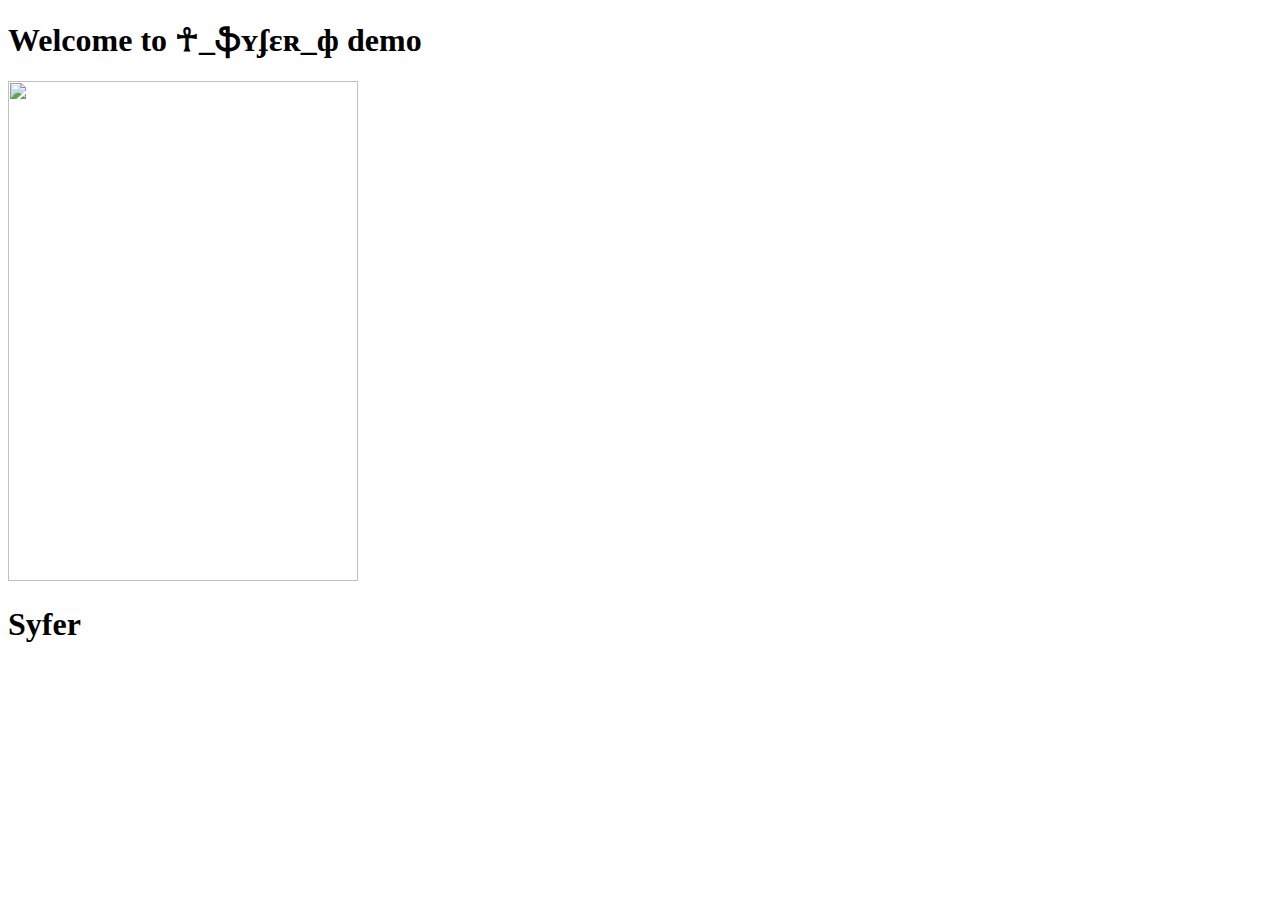
==== templates/index.html @ 46b8b216 "First git" ====
<!DOCTYPE html>
<html lang="fr">
<head>
    <meta charset="UTF-8">
    <title>Flask App</title>
    <link rel="shortcut icon" href="" type="image/x-icon">
    <link rel="stylesheet" href="{{ url_for('static', filename='styles/styles.css') }}">


    <script src="https://cdnjs.cloudflare.com/ajax/libs/jquery/3.7.1/jquery.min.js" integrity="sha512-v2CJ7UaYy4JwqLDIrZUI/4hqeoQieOmAZNXBeQyjo21dadnwR+8ZaIJVT8EE2iyI61OV8e6M8PP2/4hpQINQ/g==" crossorigin="anonymous" referrerpolicy="no-referrer"></script>
    <script src="https://cdn.jsdelivr.net/npm/bootstrap@5.3.3/dist/js/bootstrap.bundle.min.js" integrity="sha384-YvpcrYf0tY3lHB60NNkmXc5s9fDVZLESaAA55NDzOxhy9GkcIdslK1eN7N6jIeHz" crossorigin="anonymous"></script>
    <script src="/static/main.js"></script>
</head>
<body>
    <h1>Welcome to ☥_ֆʏʄɛʀ_ф demo</h1>

    <img height="500" width="350" id="img" src="https://www.cointribune.com/app/uploads/2022/04/artworks-kzdSi88yNb88cbvc-VemQVg-t500x500.jpg" alt="">
    <h1 id = titre>Syfer</h1>
</body>
</html>
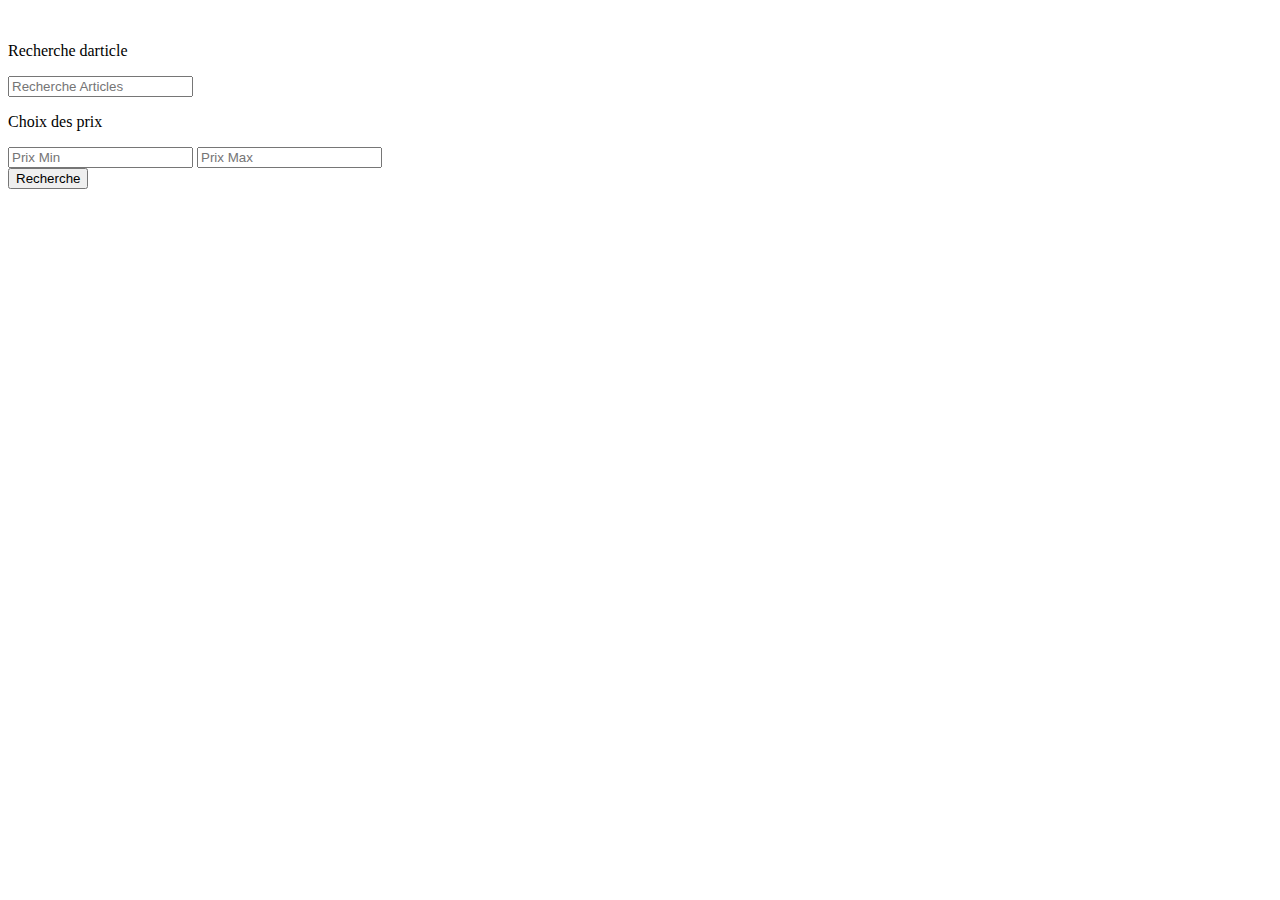
==== commit e3e8d33d: "Ca marche" ====
--- a/templates/index.html
+++ b/templates/index.html
@@ -2,19 +2,70 @@
 <html lang="fr">
 <head>
     <meta charset="UTF-8">
-    <title>Flask App</title>
-    <link rel="shortcut icon" href="" type="image/x-icon">
-    <link rel="stylesheet" href="{{ url_for('static', filename='styles/styles.css') }}">
+    <meta name="viewport" content="width=device-width, initial-scale=1.0">
+    <title>template</title>
 
+    <link rel="stylesheet" href="{{ url_for('static', filename='styles/style.css') }}">
+    <link rel="shortcut icon" href="https://marketplace-web-assets.vinted.com/assets/favicon/default/apple-touch-icon.png" type="image/x-icon">
 
+    <link rel="preconnect" href="https://fonts.googleapis.com">
+    <link rel="preconnect" href="https://fonts.gstatic.com" crossorigin>
+    <link href="https://fonts.googleapis.com/css2?family=Roboto:ital,wght@0,100..900;1,100..900&display=swap" rel="stylesheet">
+    
     <script src="https://cdnjs.cloudflare.com/ajax/libs/jquery/3.7.1/jquery.min.js" integrity="sha512-v2CJ7UaYy4JwqLDIrZUI/4hqeoQieOmAZNXBeQyjo21dadnwR+8ZaIJVT8EE2iyI61OV8e6M8PP2/4hpQINQ/g==" crossorigin="anonymous" referrerpolicy="no-referrer"></script>
     <script src="https://cdn.jsdelivr.net/npm/bootstrap@5.3.3/dist/js/bootstrap.bundle.min.js" integrity="sha384-YvpcrYf0tY3lHB60NNkmXc5s9fDVZLESaAA55NDzOxhy9GkcIdslK1eN7N6jIeHz" crossorigin="anonymous"></script>
-    <script src="/static/main.js"></script>
+    <script src="static/main.js"></script>
+
 </head>
+<nav>
+    <div >
+        <img src="https://s3-eu-west-1.amazonaws.com/tpd/logos/56bdcbc20000ff000588d48b/0x0.png" height="50vh" alt="">
+    </div>
+</nav>
 <body>
-    <h1>Welcome to ☥_ֆʏʄɛʀ_ф demo</h1>
+    <div class="main">
+        <div class="tag">
+            <form action="">
+                <div>
+                    <p>Recherche darticle</p>
+                    <input type="text" autocomplete="none" name="article" placeholder="Recherche Articles">
+                </div>
+                <div>
+                    <p>Choix des prix</p>
+                    <input class="prix" type="text" name="min" autocomplete="none" placeholder="Prix Min">
+                    <input class="prix" type="text" name="max"autocomplete="none" placeholder="Prix Max">
+                </div>
+                <div>
+                    <input type="submit" value="Recherche">
+                </div>
+            </form>            
+        </div>
+        <div class="items" id="items">
+            
+            <!-- <div>
+                <div class="card">
+                    <div>
+                        <div class="img-card"> <img src="https://images1.vinted.net/t/04_01630_AFGGbqsFhiT246g474NeNX49/f800/1737380633.jpeg?s=4531232d699fc918cf3eefcca5110fb3ee19e6d4" alt=""></div>
+                    </div>
+                    <div class="info">
+                        <div>
+                            <p>marque</p>
+                            <h2>Titre de l'article</h2>
+                        </div>
+                        <div class="dealer">
+                            <div class="dealer-icon"></div>
+                            <p>Nom du vendeur</p>
+                        </div>
+                        <h2>2.00 € <span>(ttc 2.60)</span></h2>
+                        
+                        <div>
+                            <a href="">Details</a>
+                        </div>
+                    </div>
+                </div>
+            </div> -->
 
-    <img height="500" width="350" id="img" src="https://www.cointribune.com/app/uploads/2022/04/artworks-kzdSi88yNb88cbvc-VemQVg-t500x500.jpg" alt="">
-    <h1 id = titre>Syfer</h1>
+        </div>
+    </div>
 </body>
-</html>
+</html>